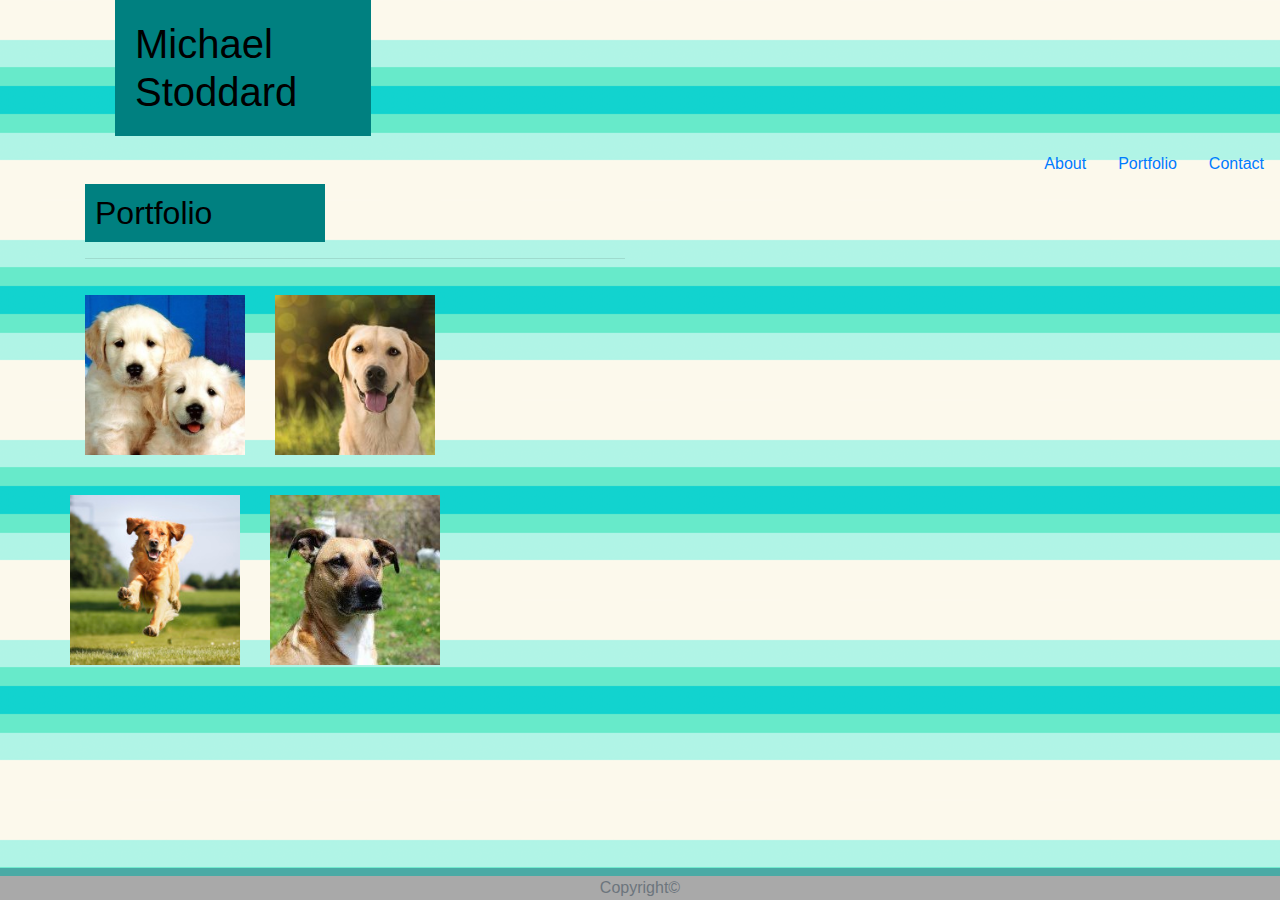
==== portfolio.html @ 7908ad6b "Bootstrap" ====
<!DOCTYPE html>
<html lang="en">
<head>
    <meta charset="UTF-8">
    <meta name="viewport" content="width=device-width, initial-scale=1.0">
    <meta http-equiv="X-UA-Compatible" content="ie=edge">
    <title>Document</title>
    <link rel="stylesheet" type="text/css" href="style.css">
    <link rel="stylesheet" href="https://stackpath.bootstrapcdn.com/bootstrap/4.4.1/css/bootstrap.min.css" integrity="sha384-Vkoo8x4CGsO3+Hhxv8T/Q5PaXtkKtu6ug5TOeNV6gBiFeWPGFN9MuhOf23Q9Ifjh" crossorigin="anonymous">
</head>
<body>
    <header>
        <h1 class="display-6">Michael Stoddard</h1>
        <ul class="nav justify-content-end">                
            <li class="nav-item">
                <a class="nav-link active" href="index.html">About</a>
              </li>
              <li class="nav-item">
                <a class="nav-link" href="portfolio.html">Portfolio</a>
              </li>
              <li class="nav-item">
                <a class="nav-link" href="contact.html">Contact</a>
              </li>
              
            </ul>
      </header>

  
      <div class="container">
        <div class="col-md-6">
        </div>
    </div>
    <div class="container">
        <div class="row">
            <div class="col-md-6">
                <article class="block">
                    <h2 class="block-header">Portfolio</h2>
                    <hr />
                    <div class="row">
                        <div class="col-sm-4">
                            <img src="images/2-Cute-Dogs-200x200.jpg" class="img-fluid port-image" alt="cute">
                        </div>
                        <div class="col-sm-4">
                            <img src="images/dog-200x200.jpg" class="img-fluid port-image" alt="dog">
                        </div>
                        <div class="row">
                            <div class="col-sm-4">
                                <img src="images/dog-running-200x200.jpg" class="img-fluid port-image" alt="puppy">
                            </div>

                            <div class="col-sm-4">
                                <img src="images/images.jpeg" class="img-fluid port-image" alt="more dogs">
                            </div> 
                            
                    </div>
            </div>
        </div>
        </article>
    </div>
    </div>
    </div>


      <footer class="footer">
        <div class="container">
        <span class="text-muted">Copyright&copy</span>
        </div>
        </footer>

<script src="https://code.jquery.com/jquery-3.4.1.slim.min.js" integrity="sha384-J6qa4849blE2+poT4WnyKhv5vZF5SrPo0iEjwBvKU7imGFAV0wwj1yYfoRSJoZ+n" crossorigin="anonymous"></script>
<script src="https://cdn.jsdelivr.net/npm/popper.js@1.16.0/dist/umd/popper.min.js" integrity="sha384-Q6E9RHvbIyZFJoft+2mJbHaEWldlvI9IOYy5n3zV9zzTtmI3UksdQRVvoxMfooAo" crossorigin="anonymous"></script>
<script src="https://stackpath.bootstrapcdn.com/bootstrap/4.4.1/js/bootstrap.min.js" integrity="sha384-wfSDF2E50Y2D1uUdj0O3uMBJnjuUD4Ih7YwaYd1iqfktj0Uod8GCExl3Og8ifwB6" crossorigin="anonymous"></script>

</body>
</html>
---- style.css ----
h1 {
    padding: 20px;
    margin: 0;
    margin-bottom: 20px;
    font-size: 25px;
    margin-left: 115px;
    color: black;
    background: teal;
    width: 20%
}
h2 {
    padding: 10px;
    color: black;
    background: teal;
    margin-right: 300px;
    
}


body {
    background-image: url(images/canadian-dollar.png);
    padding: 0px;
    margin: 0px;
}

.footer {
    position: fixed;
    left: 0;
    bottom: 0;
    margin-left: 0;
    margin-right: 0;
    width: 100%;
    background-color: darkgray;
    color: white;
    text-align: center;
    border-top: 8px solid #4AAAA5;
}
.port-image {
    margin: 20px auto;
    width: 200px;
    height: 150px; 
    margin-right: 500px;
    
}
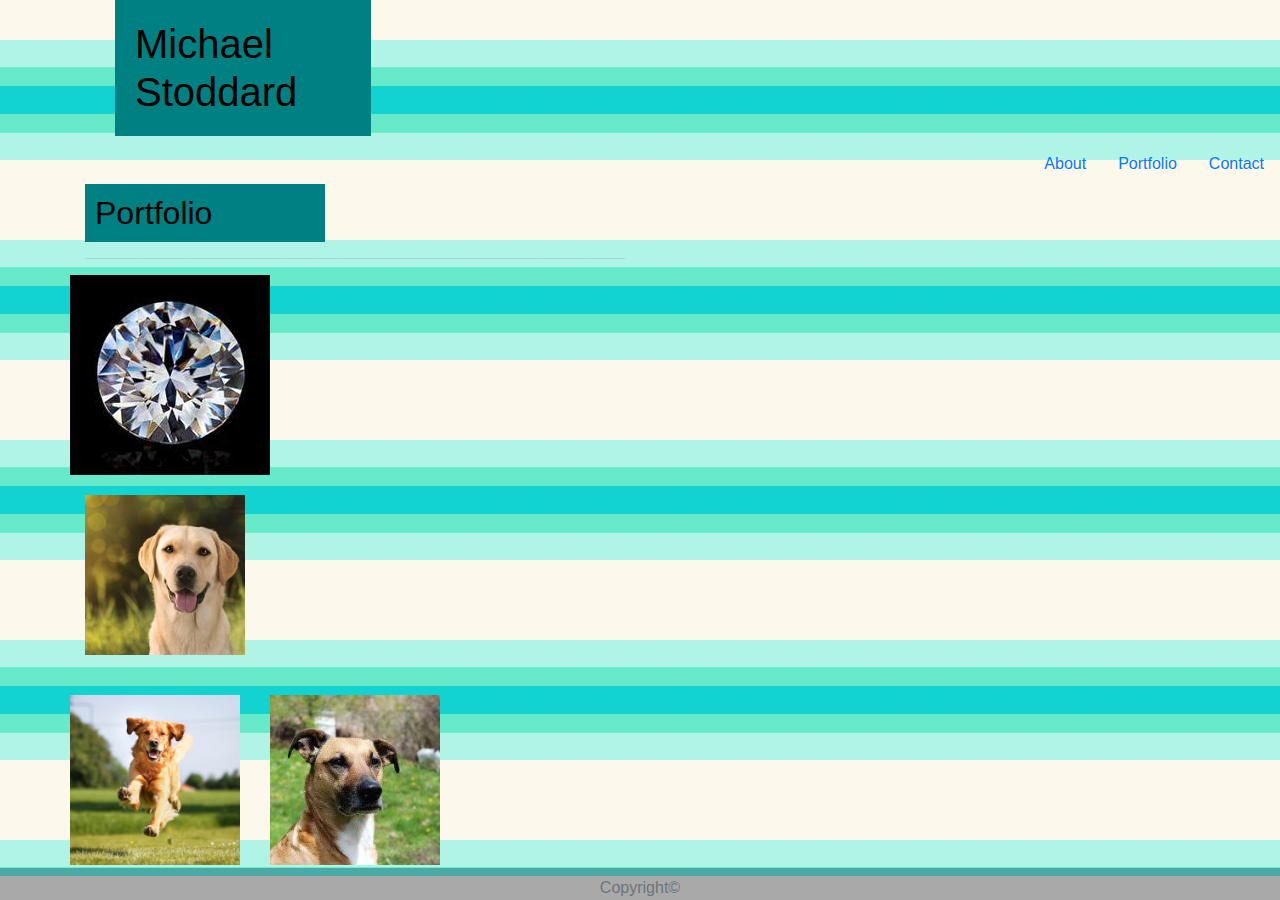
==== commit eb849f03: "New Bootstrap" ====
--- a/portfolio.html
+++ b/portfolio.html
@@ -37,9 +37,10 @@
                     <h2 class="block-header">Portfolio</h2>
                     <hr />
                     <div class="row">
-                        <div class="col-sm-4">
-                            <img src="images/2-Cute-Dogs-200x200.jpg" class="img-fluid port-image" alt="cute">
-                        </div>
+                        <div class="work">
+                            <a href=" https://mikeystoddard.github.io/unit-4-game/"> 
+                          <img id= "trivia" src="images/download (2).jpeg" alt="Fitness Trivia Game">
+                  
                         <div class="col-sm-4">
                             <img src="images/dog-200x200.jpg" class="img-fluid port-image" alt="dog">
                         </div>
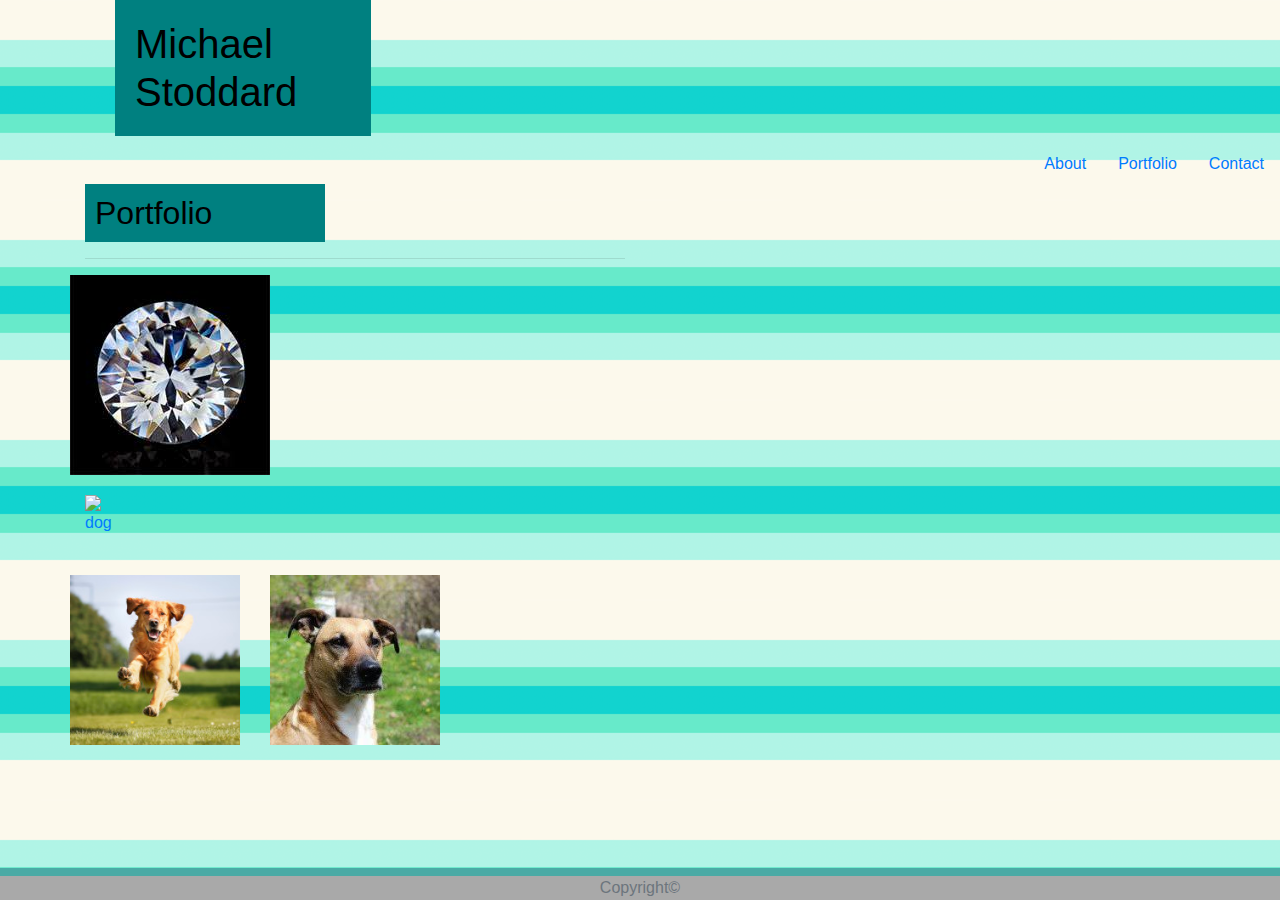
==== commit 27243678: "trivia commit" ====
--- a/portfolio.html
+++ b/portfolio.html
@@ -42,7 +42,7 @@
                           <img id= "trivia" src="images/download (2).jpeg" alt="Fitness Trivia Game">
                   
                         <div class="col-sm-4">
-                            <img src="images/dog-200x200.jpg" class="img-fluid port-image" alt="dog">
+                            <img src="https://mikeystoddard.github.io/TriviaGame/" class="img-fluid port-image" alt="dog">
                         </div>
                         <div class="row">
                             <div class="col-sm-4">
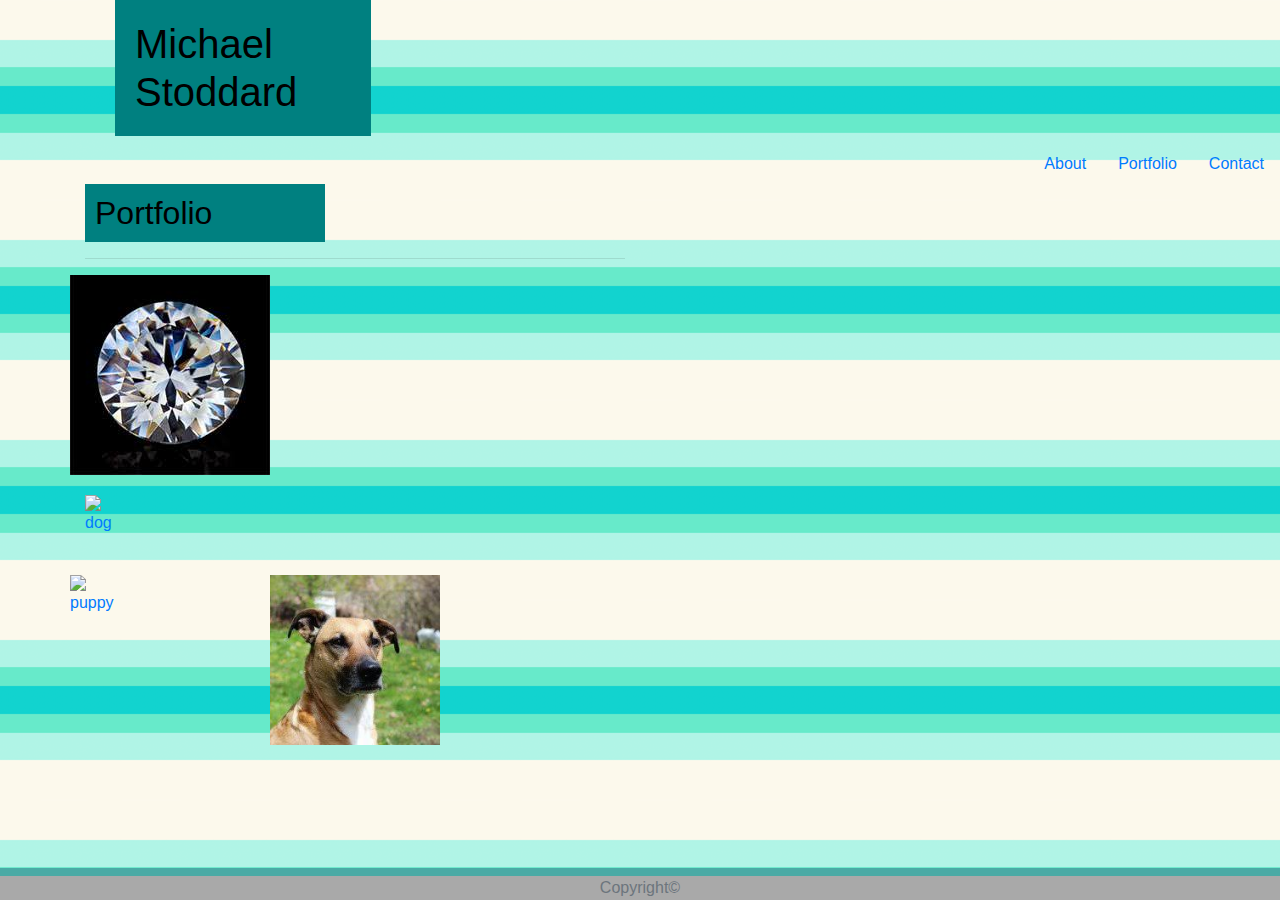
==== commit 6619da3a: "updated portfolio" ====
--- a/portfolio.html
+++ b/portfolio.html
@@ -46,7 +46,7 @@
                         </div>
                         <div class="row">
                             <div class="col-sm-4">
-                                <img src="images/dog-running-200x200.jpg" class="img-fluid port-image" alt="puppy">
+                                <img src="https://mikeystoddard.github.io/Giftastic/" class="img-fluid port-image" alt="puppy">
                             </div>
 
                             <div class="col-sm-4">
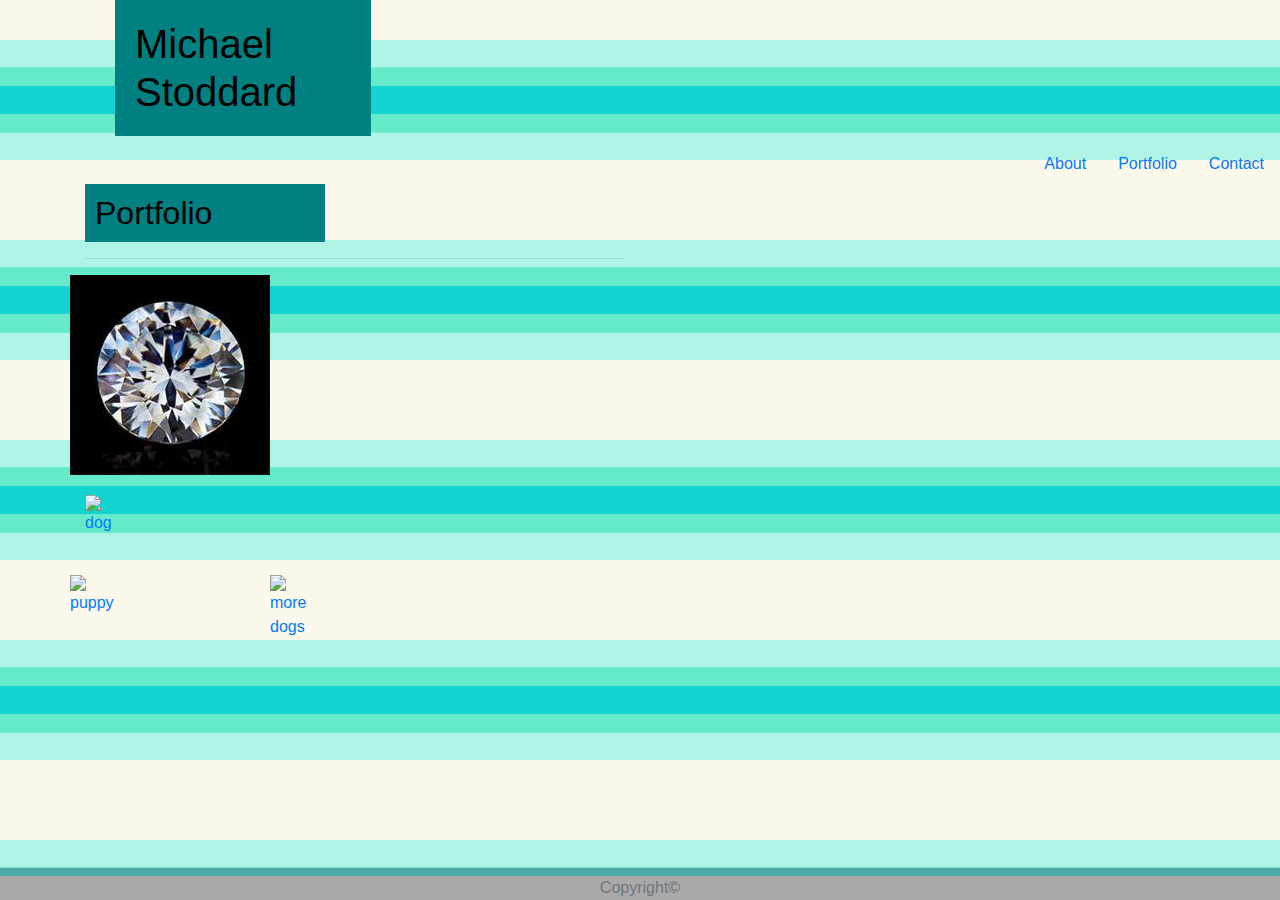
==== commit 258161be: "train update" ====
--- a/portfolio.html
+++ b/portfolio.html
@@ -50,7 +50,7 @@
                             </div>
 
                             <div class="col-sm-4">
-                                <img src="images/images.jpeg" class="img-fluid port-image" alt="more dogs">
+                                <img src="https://mikeystoddard.github.io/TrainScheduler/" class="img-fluid port-image" alt="more dogs">
                             </div> 
                             
                     </div>
